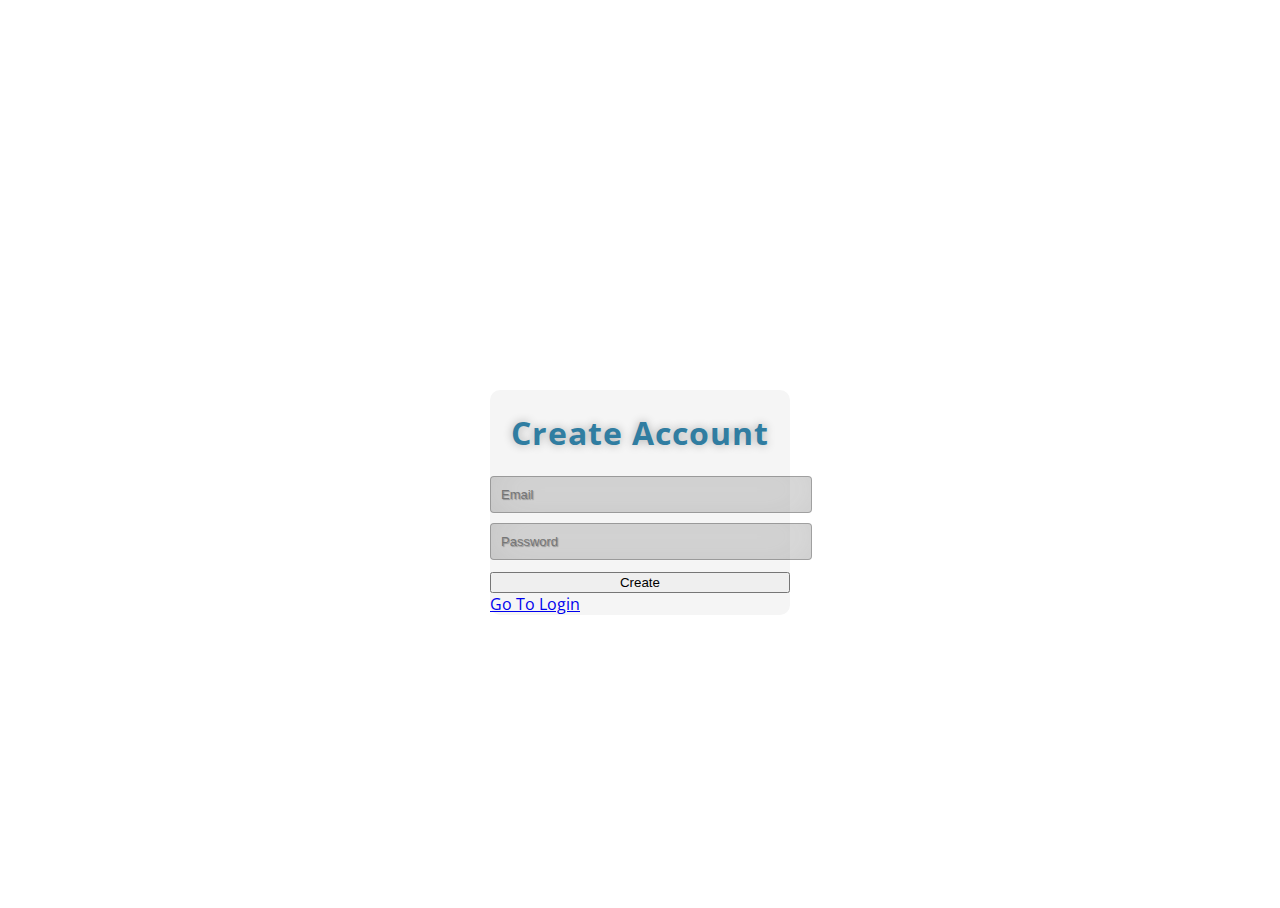
==== create.html @ 3077831a "initial commit" ====
<!DOCTYPE html>
<html lang="en">
<head>
    <meta charset="UTF-8">
    <meta http-equiv="X-UA-Compatible" content="IE=edge">
    <meta name="viewport" content="width=device-width, initial-scale=1.0">
    <title>Create Account</title>
    <link rel="shortcut icon" href="https://kisasa.co.za/wp-content/uploads/2020/04/cropped-Kisasa-favicon-192x192.png" type="image/x-icon">
    <link href="https://cdn.jsdelivr.net/npm/bootstrap@5.1.3/dist/css/bootstrap.min.css" rel="stylesheet" integrity="sha384-1BmE4kWBq78iYhFldvKuhfTAU6auU8tT94WrHftjDbrCEXSU1oBoqyl2QvZ6jIW3" crossorigin="anonymous">
    <link rel="stylesheet" href="style.css">
</head>
<body>
    <nav class="navbar"><img src="https://kisasa.co.za/wp-content/uploads/2020/04/Kisasa-logo.jpg" alt=""></nav>
    <div class="container">
        <h1>Create Account</h1>
        <input type="text" name="" id="userc" placeholder="Email">
        <input type="password" name="password" id="passc" placeholder="Password">
        <button onclick="createUser()" class="btn btn-primary btn-block btn-large">Create</button>
        <a href="./index.html">Go To Login</a>
    </div>
    <script src="./index.js"></script>
    <script src="https://cdn.jsdelivr.net/npm/bootstrap@5.1.3/dist/js/bootstrap.bundle.min.js" integrity="sha384-ka7Sk0Gln4gmtz2MlQnikT1wXgYsOg+OMhuP+IlRH9sENBO0LRn5q+8nbTov4+1p" crossorigin="anonymous"></script>
</body>
</html>
---- style.css ----
@import url(https://fonts.googleapis.com/css?family=Open+Sans);

html { width: 100%; height:100%; overflow:hidden; }

body { 
	width: 100%;
	height:100%;
	font-family: 'Open Sans', sans-serif;
}

.navbar {
	display: flex;
	justify-content: center;
}

.container { 
	position: absolute;
	top: 60%;
	left: 50%;
	margin: -150px 0 0 -150px;
	width:300px;
	height:auto;
	background: whitesmoke;
	border-radius: 10px;
}
.container h1 { 
	color: #307da1;
	text-shadow: 0 0 10px rgba(0,0,0,0.3);
	letter-spacing:1px;
	text-align:center;
	/* font-size: 400%; */
}

.btn{
	width: 100%
}

input { 
	width: 100%; 
	margin-bottom: 10px; 
	background: rgba(0,0,0,0.1);
	border: none;
	outline: none;
	padding: 10px;
	font-size: 13px;
	color: #fff;
	text-shadow: 1px 1px 1px rgba(0,0,0,0.3);
	border: 1px solid rgba(0,0,0,0.3);
	border-radius: 4px;
	box-shadow: inset 0 -5px 45px rgba(100,100,100,0.2), 0 1px 1px rgba(255,255,255,0.2);
	-webkit-transition: box-shadow .5s ease;
	-moz-transition: box-shadow .5s ease;
	-o-transition: box-shadow .5s ease;
	-ms-transition: box-shadow .5s ease;
	transition: box-shadow .5s ease;
}
input:focus { box-shadow: inset 0 -5px 45px rgba(100,100,100,0.4), 0 1px 1px rgba(255,255,255,0.2); }
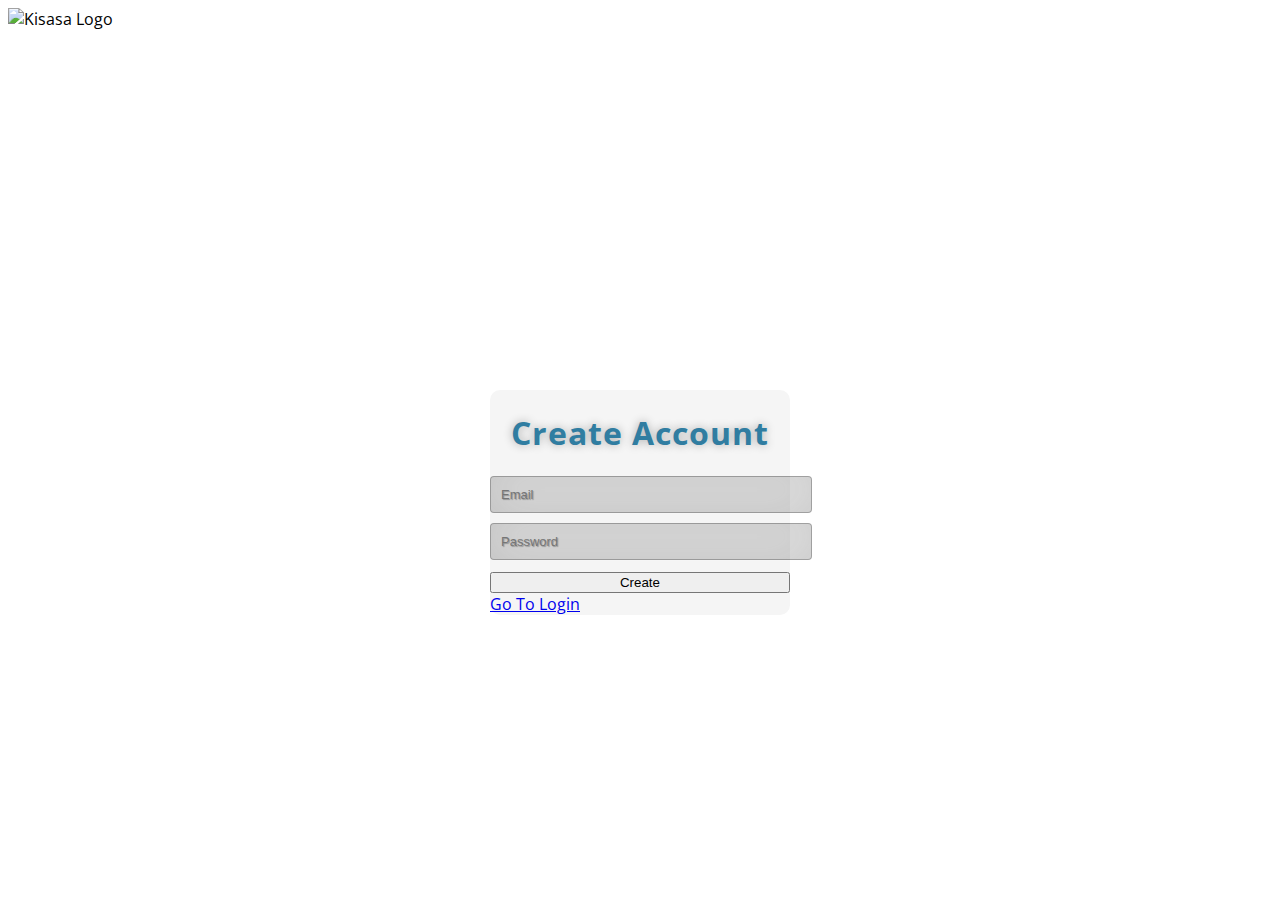
==== commit 3cb6f9d5: "Now completely responsive" ====
--- a/create.html
+++ b/create.html
@@ -10,14 +10,21 @@
     <link rel="stylesheet" href="style.css">
 </head>
 <body>
-    <nav class="navbar"><img src="https://kisasa.co.za/wp-content/uploads/2020/04/Kisasa-logo.jpg" alt=""></nav>
+    <nav class="navbar"><img src="https://kisasa.co.za/wp-content/uploads/2020/04/Kisasa-logo.jpg" alt="Kisasa Logo" class="img-fluid"></nav>
     <div class="container">
         <h1>Create Account</h1>
         <input type="text" name="" id="userc" placeholder="Email">
         <input type="password" name="password" id="passc" placeholder="Password">
-        <button onclick="createUser()" class="btn btn-primary btn-block btn-large">Create</button>
+        <button onclick="createUser()" class="btn btn-primary btn-block btn-large" id="myBtn">Create</button>
         <a href="./index.html">Go To Login</a>
     </div>
+    <script>
+        window.addEventListener("keyup", function(event) {
+  if (event.keyCode === 13) {
+    event.preventDefault();
+    document.getElementById("myBtn").click();
+  }});
+    </script>
     <script src="./index.js"></script>
     <script src="https://cdn.jsdelivr.net/npm/bootstrap@5.1.3/dist/js/bootstrap.bundle.min.js" integrity="sha384-ka7Sk0Gln4gmtz2MlQnikT1wXgYsOg+OMhuP+IlRH9sENBO0LRn5q+8nbTov4+1p" crossorigin="anonymous"></script>
 </body>
--- a/style.css
+++ b/style.css
@@ -8,7 +8,7 @@
 	font-family: 'Open Sans', sans-serif;
 }
 
-.navbar {
+.container-fluid {
 	display: flex;
 	justify-content: center;
 }
